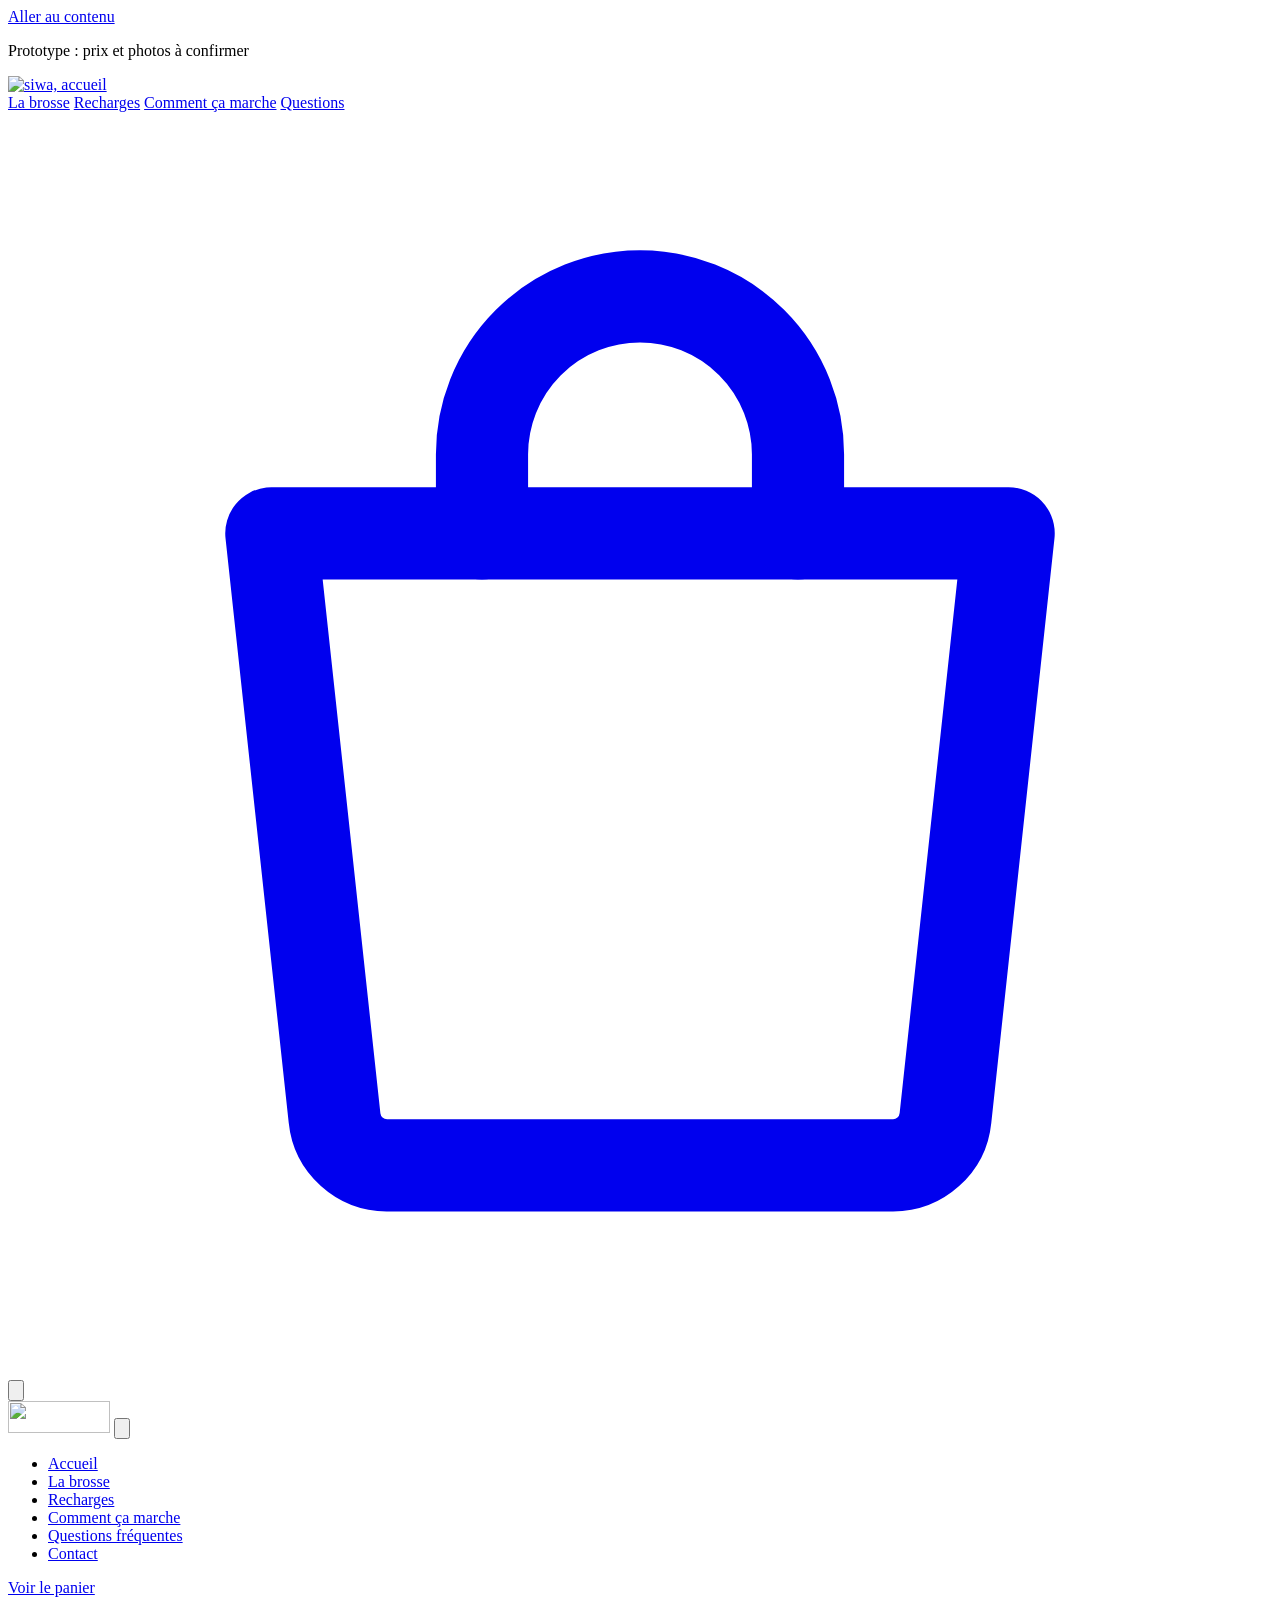
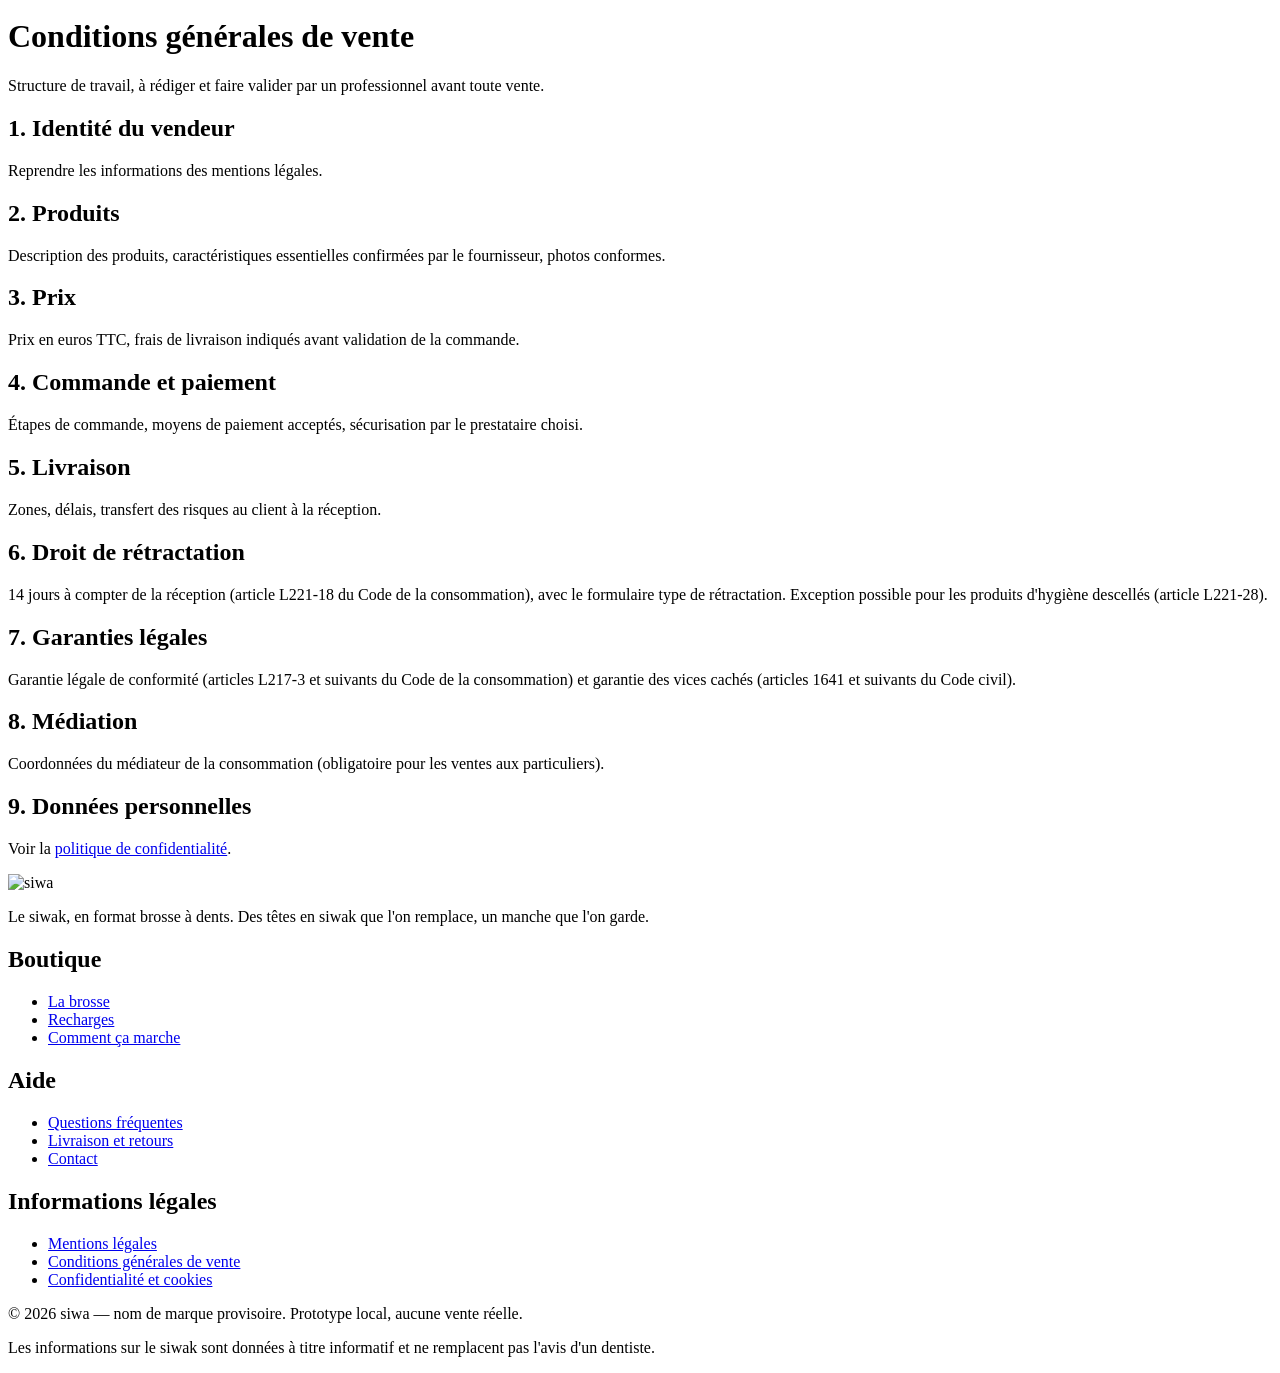
==== cgv.html @ 6bc3b0b6 "Aperçu public de la boutique siwa (prototype, photos temporaires) Co-Authored-By: Claude Opus 5.5 <n" ====
<!doctype html>
<html lang="fr">
<head>
  <meta charset="utf-8">
  <meta name="robots" content="noindex, nofollow">
  <meta name="viewport" content="width=device-width, initial-scale=1">
  <title>Conditions générales de vente | siwa</title>
  
  <!-- URL prévue : /cgv/ -->
  <meta name="theme-color" content="#24382f">
  <link rel="icon" href="/siwa-apercu/favicon.svg" type="image/svg+xml">
  <link rel="preload" href="/siwa-apercu/assets/fonts/manrope-latin.woff2" as="font" type="font/woff2" crossorigin>
  <script type="module" crossorigin src="/siwa-apercu/assets/main-D5xP0D5D.js"></script>
  <link rel="stylesheet" crossorigin href="/siwa-apercu/assets/main-C6PiSsE1.css">
</head>
<body>
<a class="lien-evitement" href="#contenu">Aller au contenu</a>
<p class="bandeau-proto">Prototype : prix et photos à confirmer</p>
<header class="header">
  <div class="conteneur header__inner">
    <a class="header__logo" href="/siwa-apercu/index.html"><img src="/siwa-apercu/assets/marque/logo-siwa.svg" alt="siwa, accueil" width="114" height="36"></a>
    <nav class="header__nav" aria-label="Navigation principale">
      <a href="/siwa-apercu/produit.html">La brosse</a>
      <a href="/siwa-apercu/recharges.html">Recharges</a>
      <a href="/siwa-apercu/comment-ca-marche.html">Comment ça marche</a>
      <a href="/siwa-apercu/faq.html">Questions</a>
    </nav>
    <div class="header__actions">
      <a class="icone-btn lien-panier" href="/siwa-apercu/panier.html" aria-label="Panier">
        <svg viewBox="0 0 24 24" fill="none" stroke="currentColor" stroke-width="1.75" stroke-linecap="round" stroke-linejoin="round" aria-hidden="true"><path d="M5 8h14l-1.2 11.1a1 1 0 0 1-1 .9H7.2a1 1 0 0 1-1-.9L5 8Z"/><path d="M9 8V6.5a3 3 0 0 1 6 0V8"/></svg>
        <span class="compteur" aria-hidden="true"></span>
      </a>
      <button class="icone-btn header__burger" type="button" aria-label="Ouvrir le menu" aria-expanded="false" aria-controls="menu">
        <svg viewBox="0 0 24 24" fill="none" stroke="currentColor" stroke-width="1.75" stroke-linecap="round" aria-hidden="true"><path d="M4 8h16M4 16h16"/></svg>
      </button>
    </div>
  </div>
</header>
<div class="menu" id="menu" inert>
  <div class="menu__voile" data-fermer-menu></div>
  <div class="menu__panneau" role="dialog" aria-modal="true" aria-label="Menu">
    <div class="menu__haut">
      <img src="/siwa-apercu/assets/marque/logo-siwa.svg" alt="" width="102" height="32">
      <button class="icone-btn menu__fermer" type="button" aria-label="Fermer le menu" data-fermer-menu>
        <svg viewBox="0 0 24 24" fill="none" stroke="currentColor" stroke-width="1.75" stroke-linecap="round" aria-hidden="true"><path d="m6 6 12 12M18 6 6 18"/></svg>
      </button>
    </div>
    <ul class="menu__liens">
      <li><a href="/siwa-apercu/index.html">Accueil</a></li>
      <li><a href="/siwa-apercu/produit.html">La brosse</a></li>
      <li><a href="/siwa-apercu/recharges.html">Recharges</a></li>
      <li><a href="/siwa-apercu/comment-ca-marche.html">Comment ça marche</a></li>
      <li><a href="/siwa-apercu/faq.html">Questions fréquentes</a></li>
      <li><a href="/siwa-apercu/contact.html">Contact</a></li>
    </ul>
    <div class="menu__bas">
      <a class="btn btn--plein btn--large" href="/siwa-apercu/panier.html">Voir le panier</a>
    </div>
  </div>
</div>

<main id="contenu">
  <div class="conteneur entete-page">
    <h1>Conditions générales de vente</h1>
    <p>Structure de travail, à rédiger et faire valider par un professionnel avant toute vente.</p>
  </div>
  <div class="conteneur texte-long" style="padding-bottom:var(--s-8)">
    <h2>1. Identité du vendeur</h2>
    <p class="a-completer">Reprendre les informations des mentions légales.</p>
    <h2>2. Produits</h2>
    <p class="a-completer">Description des produits, caractéristiques essentielles confirmées par le fournisseur, photos conformes.</p>
    <h2>3. Prix</h2>
    <p class="a-completer">Prix en euros TTC, frais de livraison indiqués avant validation de la commande.</p>
    <h2>4. Commande et paiement</h2>
    <p class="a-completer">Étapes de commande, moyens de paiement acceptés, sécurisation par le prestataire choisi.</p>
    <h2>5. Livraison</h2>
    <p class="a-completer">Zones, délais, transfert des risques au client à la réception.</p>
    <h2>6. Droit de rétractation</h2>
    <p>14 jours à compter de la réception (article L221-18 du Code de la consommation), avec le formulaire type de rétractation. Exception possible pour les produits d'hygiène descellés (article L221-28).</p>
    <h2>7. Garanties légales</h2>
    <p>Garantie légale de conformité (articles L217-3 et suivants du Code de la consommation) et garantie des vices cachés (articles 1641 et suivants du Code civil).</p>
    <h2>8. Médiation</h2>
    <p class="a-completer">Coordonnées du médiateur de la consommation (obligatoire pour les ventes aux particuliers).</p>
    <h2>9. Données personnelles</h2>
    <p>Voir la <a href="/siwa-apercu/confidentialite.html">politique de confidentialité</a>.</p>
  </div>
</main>
<footer class="footer">
  <div class="conteneur">
    <div class="footer__haut">
      <div class="footer__marque">
        <img src="/siwa-apercu/assets/marque/logo-siwa-blanc.svg" alt="siwa" width="114" height="36" loading="lazy">
        <p>Le siwak, en format brosse à dents. Des têtes en siwak que l'on remplace, un manche que l'on garde.</p>
      </div>
      <div class="footer__groupes">
        <nav aria-labelledby="f-boutique">
          <h2 id="f-boutique">Boutique</h2>
          <ul>
            <li><a href="/siwa-apercu/produit.html">La brosse</a></li>
            <li><a href="/siwa-apercu/recharges.html">Recharges</a></li>
            <li><a href="/siwa-apercu/comment-ca-marche.html">Comment ça marche</a></li>
          </ul>
        </nav>
        <nav aria-labelledby="f-aide">
          <h2 id="f-aide">Aide</h2>
          <ul>
            <li><a href="/siwa-apercu/faq.html">Questions fréquentes</a></li>
            <li><a href="/siwa-apercu/livraison-retours.html">Livraison et retours</a></li>
            <li><a href="/siwa-apercu/contact.html">Contact</a></li>
          </ul>
        </nav>
        <nav aria-labelledby="f-legal">
          <h2 id="f-legal">Informations légales</h2>
          <ul>
            <li><a href="/siwa-apercu/mentions-legales.html">Mentions légales</a></li>
            <li><a href="/siwa-apercu/cgv.html">Conditions générales de vente</a></li>
            <li><a href="/siwa-apercu/confidentialite.html">Confidentialité et cookies</a></li>
          </ul>
        </nav>
      </div>
    </div>
    <div class="footer__bas">
      <p>© 2026 siwa — nom de marque provisoire. Prototype local, aucune vente réelle.</p>
      <p>Les informations sur le siwak sont données à titre informatif et ne remplacent pas l'avis d'un dentiste.</p>
    </div>
  </div>
</footer>
<div class="toast" id="toast" role="status" aria-live="polite" hidden>
  <span data-toast-texte></span>
  <a href="/siwa-apercu/panier.html">Voir le panier</a>
</div>

</body>
</html>
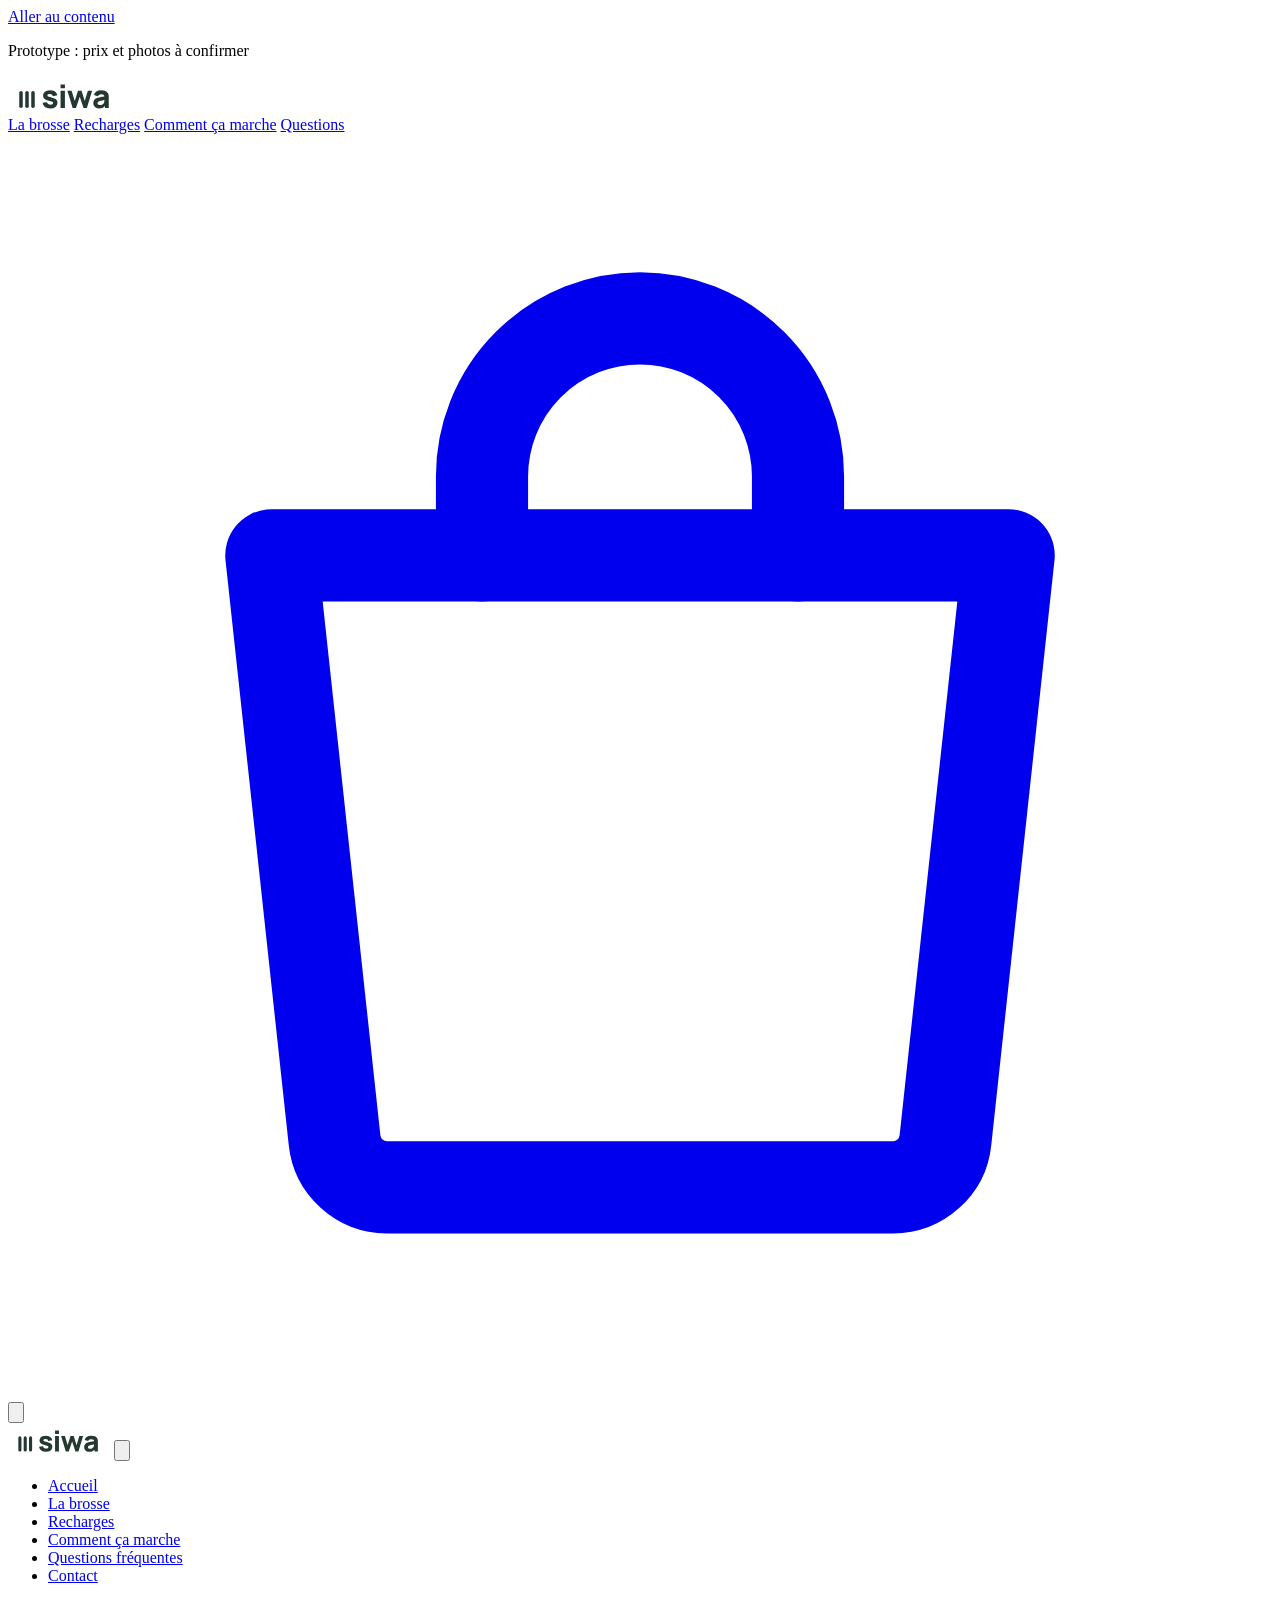
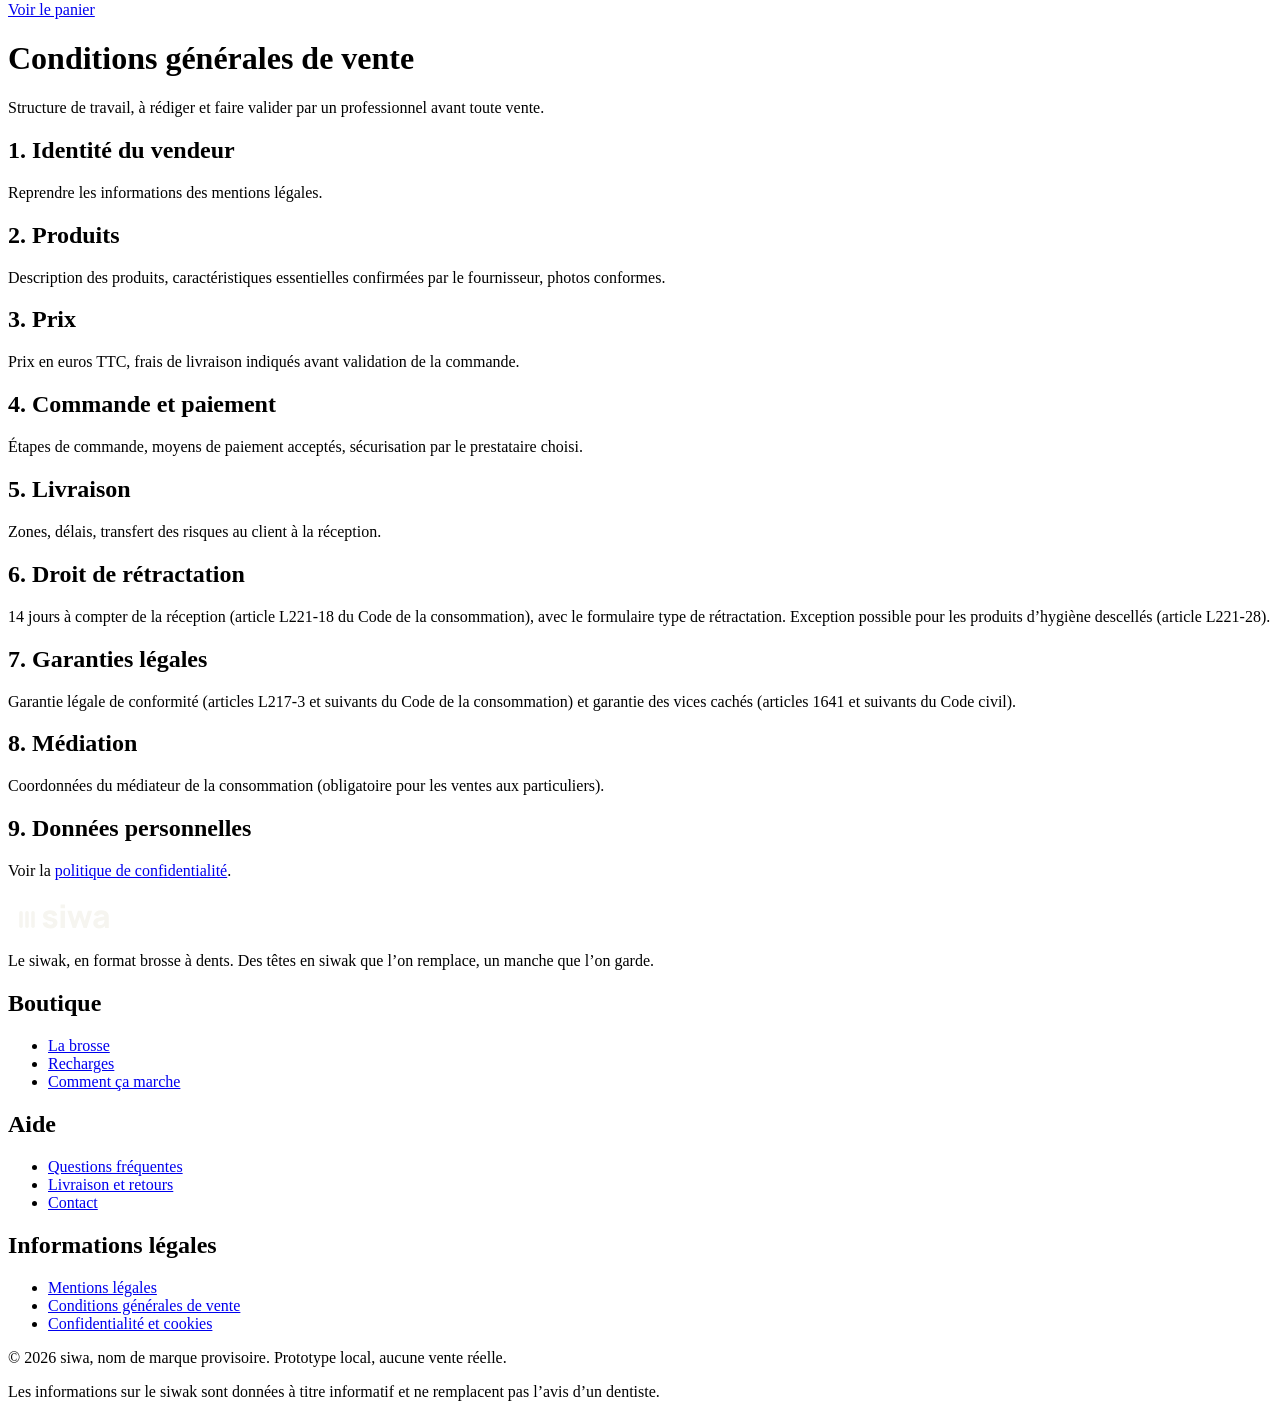
==== commit f7443b9a: "Corrections de l'audit design (Hallmark, Impeccable, apple-design) Co-Authored-By: Claude Opus 5.5 <" ====
--- a/cgv.html
+++ b/cgv.html
@@ -2,31 +2,31 @@
 <html lang="fr">
 <head>
   <meta charset="utf-8">
-  <meta name="robots" content="noindex, nofollow">
   <meta name="viewport" content="width=device-width, initial-scale=1">
   <title>Conditions générales de vente | siwa</title>
-  
+  <meta name="description" content="Conditions générales de vente de la boutique siwa.">
+  <meta name="robots" content="noindex">
   <!-- URL prévue : /cgv/ -->
   <meta name="theme-color" content="#24382f">
-  <link rel="icon" href="/siwa-apercu/favicon.svg" type="image/svg+xml">
-  <link rel="preload" href="/siwa-apercu/assets/fonts/manrope-latin.woff2" as="font" type="font/woff2" crossorigin>
-  <script type="module" crossorigin src="/siwa-apercu/assets/main-D5xP0D5D.js"></script>
-  <link rel="stylesheet" crossorigin href="/siwa-apercu/assets/main-C6PiSsE1.css">
+  <link rel="icon" href="/Program Files/Git/siwa-apercu/favicon.svg" type="image/svg+xml">
+  <link rel="preload" href="/Program Files/Git/siwa-apercu/assets/fonts/manrope-latin.woff2" as="font" type="font/woff2" crossorigin>
+  <script type="module" crossorigin src="/Program Files/Git/siwa-apercu/assets/main-DpGORdA3.js"></script>
+  <link rel="stylesheet" crossorigin href="/Program Files/Git/siwa-apercu/assets/main-BcLtf4k3.css">
 </head>
 <body>
 <a class="lien-evitement" href="#contenu">Aller au contenu</a>
 <p class="bandeau-proto">Prototype : prix et photos à confirmer</p>
 <header class="header">
   <div class="conteneur header__inner">
-    <a class="header__logo" href="/siwa-apercu/index.html"><img src="/siwa-apercu/assets/marque/logo-siwa.svg" alt="siwa, accueil" width="114" height="36"></a>
+    <a class="header__logo" href="/index.html"><img src="/assets/marque/logo-siwa.svg" alt="siwa, accueil" width="114" height="36"></a>
     <nav class="header__nav" aria-label="Navigation principale">
-      <a href="/siwa-apercu/produit.html">La brosse</a>
-      <a href="/siwa-apercu/recharges.html">Recharges</a>
-      <a href="/siwa-apercu/comment-ca-marche.html">Comment ça marche</a>
-      <a href="/siwa-apercu/faq.html">Questions</a>
+      <a href="/produit.html">La brosse</a>
+      <a href="/recharges.html">Recharges</a>
+      <a href="/comment-ca-marche.html">Comment ça marche</a>
+      <a href="/faq.html">Questions</a>
     </nav>
     <div class="header__actions">
-      <a class="icone-btn lien-panier" href="/siwa-apercu/panier.html" aria-label="Panier">
+      <a class="icone-btn lien-panier" href="/panier.html" aria-label="Panier">
         <svg viewBox="0 0 24 24" fill="none" stroke="currentColor" stroke-width="1.75" stroke-linecap="round" stroke-linejoin="round" aria-hidden="true"><path d="M5 8h14l-1.2 11.1a1 1 0 0 1-1 .9H7.2a1 1 0 0 1-1-.9L5 8Z"/><path d="M9 8V6.5a3 3 0 0 1 6 0V8"/></svg>
         <span class="compteur" aria-hidden="true"></span>
       </a>
@@ -40,21 +40,21 @@
   <div class="menu__voile" data-fermer-menu></div>
   <div class="menu__panneau" role="dialog" aria-modal="true" aria-label="Menu">
     <div class="menu__haut">
-      <img src="/siwa-apercu/assets/marque/logo-siwa.svg" alt="" width="102" height="32">
+      <img src="/assets/marque/logo-siwa.svg" alt="" width="102" height="32">
       <button class="icone-btn menu__fermer" type="button" aria-label="Fermer le menu" data-fermer-menu>
         <svg viewBox="0 0 24 24" fill="none" stroke="currentColor" stroke-width="1.75" stroke-linecap="round" aria-hidden="true"><path d="m6 6 12 12M18 6 6 18"/></svg>
       </button>
     </div>
     <ul class="menu__liens">
-      <li><a href="/siwa-apercu/index.html">Accueil</a></li>
-      <li><a href="/siwa-apercu/produit.html">La brosse</a></li>
-      <li><a href="/siwa-apercu/recharges.html">Recharges</a></li>
-      <li><a href="/siwa-apercu/comment-ca-marche.html">Comment ça marche</a></li>
-      <li><a href="/siwa-apercu/faq.html">Questions fréquentes</a></li>
-      <li><a href="/siwa-apercu/contact.html">Contact</a></li>
+      <li><a href="/index.html">Accueil</a></li>
+      <li><a href="/produit.html">La brosse</a></li>
+      <li><a href="/recharges.html">Recharges</a></li>
+      <li><a href="/comment-ca-marche.html">Comment ça marche</a></li>
+      <li><a href="/faq.html">Questions fréquentes</a></li>
+      <li><a href="/contact.html">Contact</a></li>
     </ul>
     <div class="menu__bas">
-      <a class="btn btn--plein btn--large" href="/siwa-apercu/panier.html">Voir le panier</a>
+      <a class="btn btn--plein btn--large" href="/panier.html">Voir le panier</a>
     </div>
   </div>
 </div>
@@ -76,58 +76,58 @@
     <h2>5. Livraison</h2>
     <p class="a-completer">Zones, délais, transfert des risques au client à la réception.</p>
     <h2>6. Droit de rétractation</h2>
-    <p>14 jours à compter de la réception (article L221-18 du Code de la consommation), avec le formulaire type de rétractation. Exception possible pour les produits d'hygiène descellés (article L221-28).</p>
+    <p>14 jours à compter de la réception (article L221-18 du Code de la consommation), avec le formulaire type de rétractation. Exception possible pour les produits d’hygiène descellés (article L221-28).</p>
     <h2>7. Garanties légales</h2>
     <p>Garantie légale de conformité (articles L217-3 et suivants du Code de la consommation) et garantie des vices cachés (articles 1641 et suivants du Code civil).</p>
     <h2>8. Médiation</h2>
     <p class="a-completer">Coordonnées du médiateur de la consommation (obligatoire pour les ventes aux particuliers).</p>
     <h2>9. Données personnelles</h2>
-    <p>Voir la <a href="/siwa-apercu/confidentialite.html">politique de confidentialité</a>.</p>
+    <p>Voir la <a href="/confidentialite.html">politique de confidentialité</a>.</p>
   </div>
 </main>
 <footer class="footer">
   <div class="conteneur">
     <div class="footer__haut">
       <div class="footer__marque">
-        <img src="/siwa-apercu/assets/marque/logo-siwa-blanc.svg" alt="siwa" width="114" height="36" loading="lazy">
-        <p>Le siwak, en format brosse à dents. Des têtes en siwak que l'on remplace, un manche que l'on garde.</p>
+        <img src="/assets/marque/logo-siwa-blanc.svg" alt="siwa" width="114" height="36" loading="lazy">
+        <p>Le siwak, en format brosse à dents. Des têtes en siwak que l’on remplace, un manche que l’on garde.</p>
       </div>
       <div class="footer__groupes">
         <nav aria-labelledby="f-boutique">
           <h2 id="f-boutique">Boutique</h2>
           <ul>
-            <li><a href="/siwa-apercu/produit.html">La brosse</a></li>
-            <li><a href="/siwa-apercu/recharges.html">Recharges</a></li>
-            <li><a href="/siwa-apercu/comment-ca-marche.html">Comment ça marche</a></li>
+            <li><a href="/produit.html">La brosse</a></li>
+            <li><a href="/recharges.html">Recharges</a></li>
+            <li><a href="/comment-ca-marche.html">Comment ça marche</a></li>
           </ul>
         </nav>
         <nav aria-labelledby="f-aide">
           <h2 id="f-aide">Aide</h2>
           <ul>
-            <li><a href="/siwa-apercu/faq.html">Questions fréquentes</a></li>
-            <li><a href="/siwa-apercu/livraison-retours.html">Livraison et retours</a></li>
-            <li><a href="/siwa-apercu/contact.html">Contact</a></li>
+            <li><a href="/faq.html">Questions fréquentes</a></li>
+            <li><a href="/livraison-retours.html">Livraison et retours</a></li>
+            <li><a href="/contact.html">Contact</a></li>
           </ul>
         </nav>
         <nav aria-labelledby="f-legal">
           <h2 id="f-legal">Informations légales</h2>
           <ul>
-            <li><a href="/siwa-apercu/mentions-legales.html">Mentions légales</a></li>
-            <li><a href="/siwa-apercu/cgv.html">Conditions générales de vente</a></li>
-            <li><a href="/siwa-apercu/confidentialite.html">Confidentialité et cookies</a></li>
+            <li><a href="/mentions-legales.html">Mentions légales</a></li>
+            <li><a href="/cgv.html">Conditions générales de vente</a></li>
+            <li><a href="/confidentialite.html">Confidentialité et cookies</a></li>
           </ul>
         </nav>
       </div>
     </div>
     <div class="footer__bas">
-      <p>© 2026 siwa — nom de marque provisoire. Prototype local, aucune vente réelle.</p>
-      <p>Les informations sur le siwak sont données à titre informatif et ne remplacent pas l'avis d'un dentiste.</p>
+      <p>© 2026 siwa, nom de marque provisoire. Prototype local, aucune vente réelle.</p>
+      <p>Les informations sur le siwak sont données à titre informatif et ne remplacent pas l’avis d’un dentiste.</p>
     </div>
   </div>
 </footer>
 <div class="toast" id="toast" role="status" aria-live="polite" hidden>
   <span data-toast-texte></span>
-  <a href="/siwa-apercu/panier.html">Voir le panier</a>
+  <a href="/panier.html">Voir le panier</a>
 </div>
 
 </body>
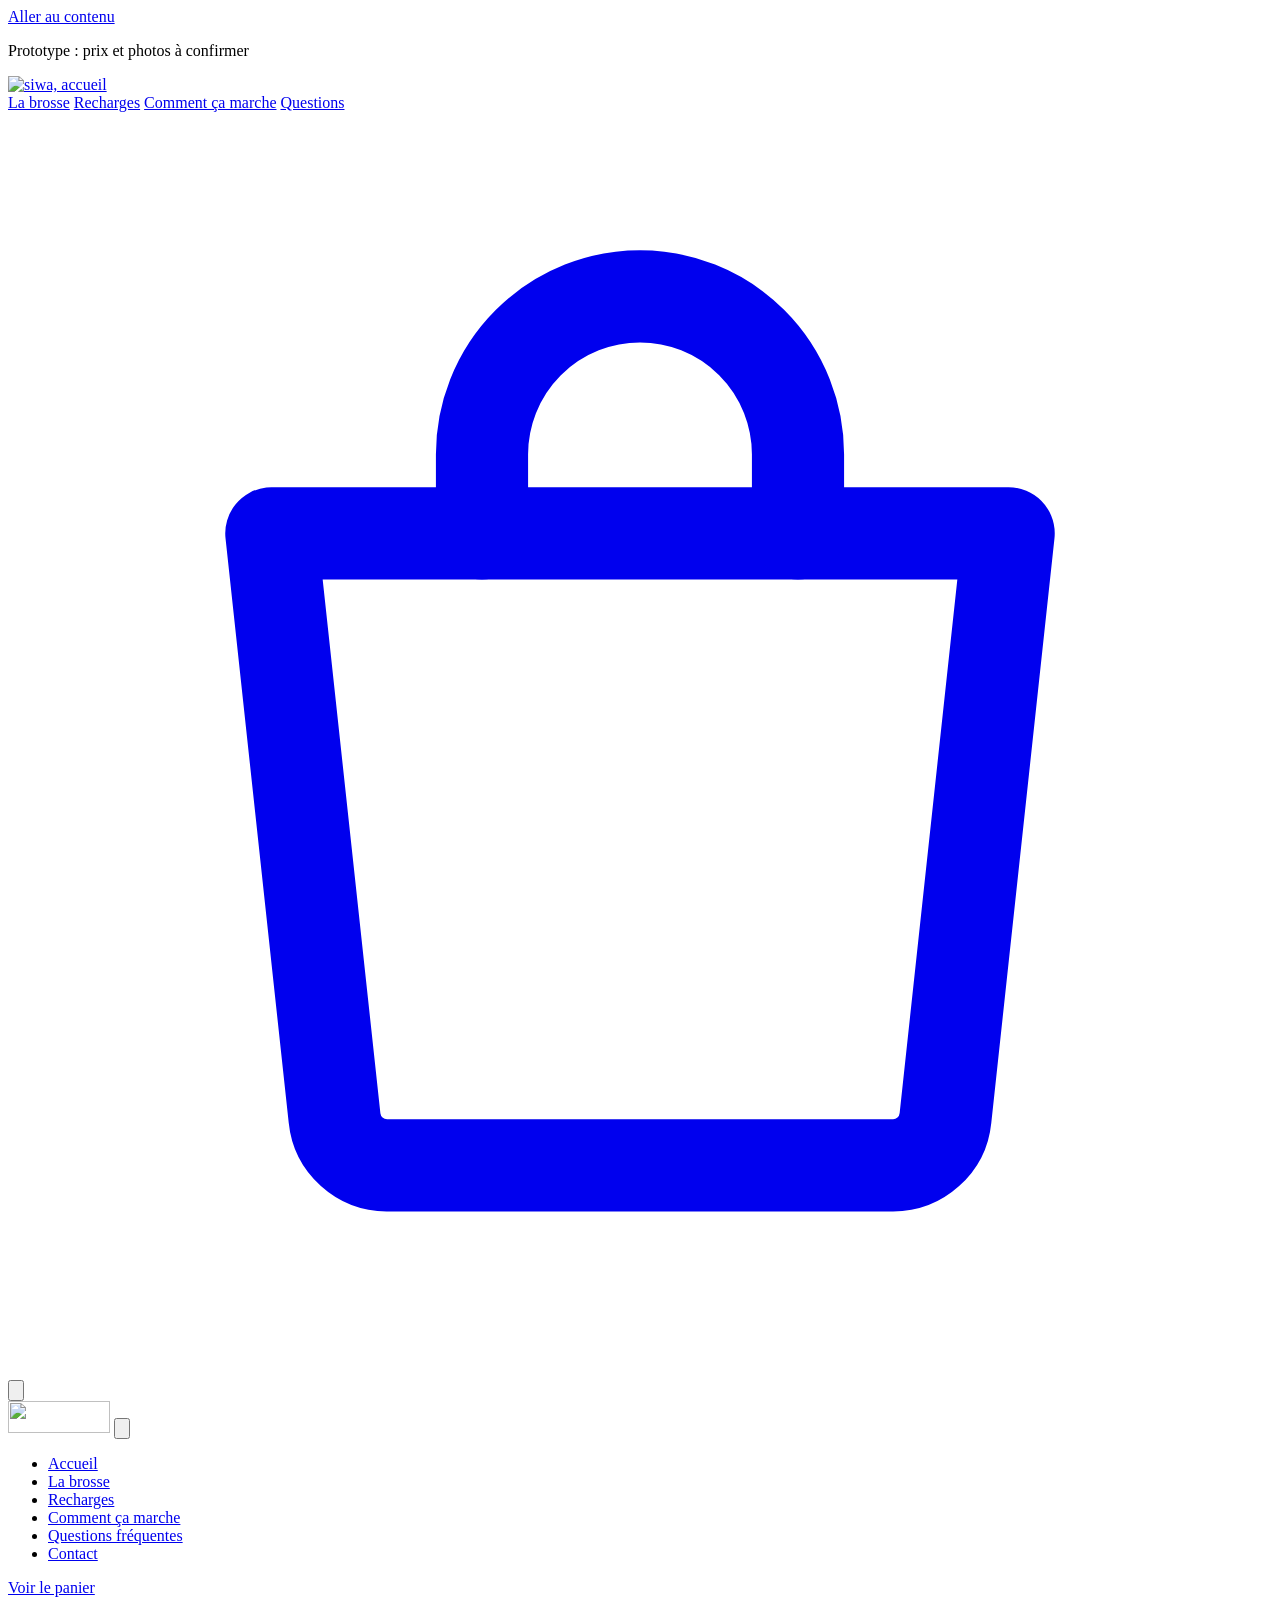
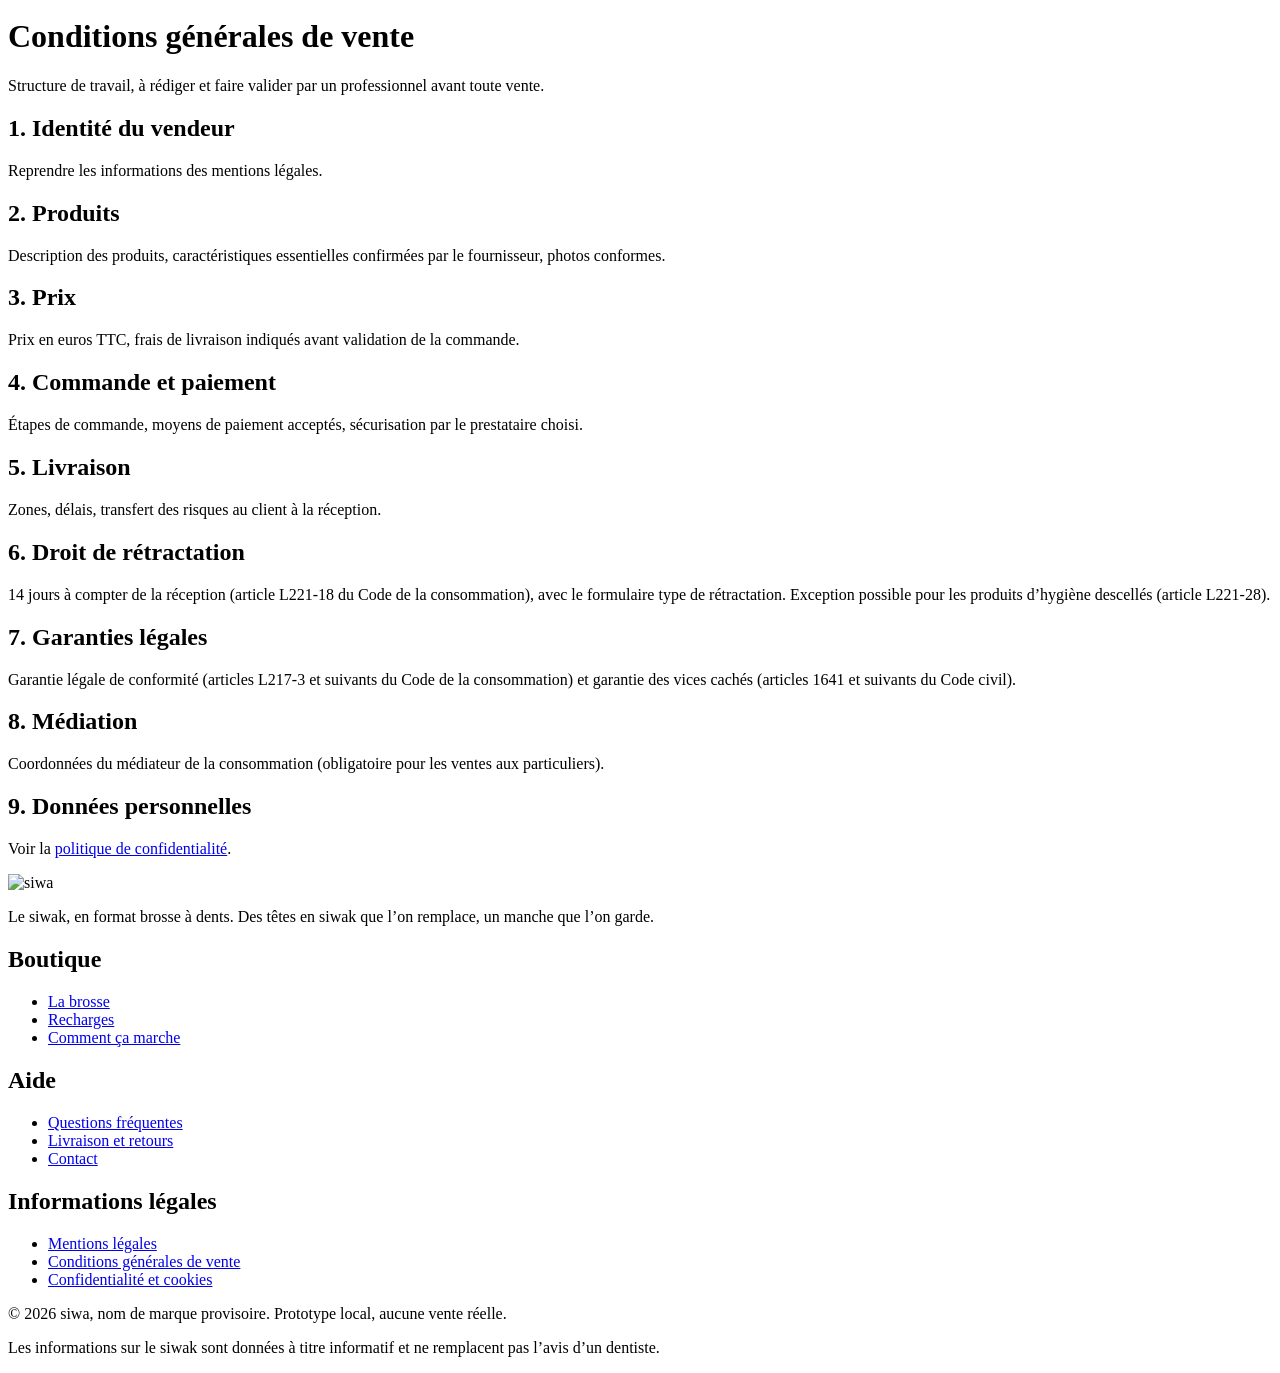
==== commit c8674fa3: "Liens adaptés à l'adresse en ligne et blocage de l'indexation Co-Authored-By: Claude Opus 5.5 <norep" ====
--- a/cgv.html
+++ b/cgv.html
@@ -2,31 +2,32 @@
 <html lang="fr">
 <head>
   <meta charset="utf-8">
+  <meta name="robots" content="noindex, nofollow">
   <meta name="viewport" content="width=device-width, initial-scale=1">
   <title>Conditions générales de vente | siwa</title>
   <meta name="description" content="Conditions générales de vente de la boutique siwa.">
-  <meta name="robots" content="noindex">
+  
   <!-- URL prévue : /cgv/ -->
   <meta name="theme-color" content="#24382f">
-  <link rel="icon" href="/Program Files/Git/siwa-apercu/favicon.svg" type="image/svg+xml">
-  <link rel="preload" href="/Program Files/Git/siwa-apercu/assets/fonts/manrope-latin.woff2" as="font" type="font/woff2" crossorigin>
-  <script type="module" crossorigin src="/Program Files/Git/siwa-apercu/assets/main-DpGORdA3.js"></script>
-  <link rel="stylesheet" crossorigin href="/Program Files/Git/siwa-apercu/assets/main-BcLtf4k3.css">
+  <link rel="icon" href="/siwa-apercu/Program Files/Git/siwa-apercu/favicon.svg" type="image/svg+xml">
+  <link rel="preload" href="/siwa-apercu/Program Files/Git/siwa-apercu/assets/fonts/manrope-latin.woff2" as="font" type="font/woff2" crossorigin>
+  <script type="module" crossorigin src="/siwa-apercu/Program Files/Git/siwa-apercu/assets/main-DpGORdA3.js"></script>
+  <link rel="stylesheet" crossorigin href="/siwa-apercu/Program Files/Git/siwa-apercu/assets/main-BcLtf4k3.css">
 </head>
 <body>
 <a class="lien-evitement" href="#contenu">Aller au contenu</a>
 <p class="bandeau-proto">Prototype : prix et photos à confirmer</p>
 <header class="header">
   <div class="conteneur header__inner">
-    <a class="header__logo" href="/index.html"><img src="/assets/marque/logo-siwa.svg" alt="siwa, accueil" width="114" height="36"></a>
+    <a class="header__logo" href="/siwa-apercu/index.html"><img src="/siwa-apercu/assets/marque/logo-siwa.svg" alt="siwa, accueil" width="114" height="36"></a>
     <nav class="header__nav" aria-label="Navigation principale">
-      <a href="/produit.html">La brosse</a>
-      <a href="/recharges.html">Recharges</a>
-      <a href="/comment-ca-marche.html">Comment ça marche</a>
-      <a href="/faq.html">Questions</a>
+      <a href="/siwa-apercu/produit.html">La brosse</a>
+      <a href="/siwa-apercu/recharges.html">Recharges</a>
+      <a href="/siwa-apercu/comment-ca-marche.html">Comment ça marche</a>
+      <a href="/siwa-apercu/faq.html">Questions</a>
     </nav>
     <div class="header__actions">
-      <a class="icone-btn lien-panier" href="/panier.html" aria-label="Panier">
+      <a class="icone-btn lien-panier" href="/siwa-apercu/panier.html" aria-label="Panier">
         <svg viewBox="0 0 24 24" fill="none" stroke="currentColor" stroke-width="1.75" stroke-linecap="round" stroke-linejoin="round" aria-hidden="true"><path d="M5 8h14l-1.2 11.1a1 1 0 0 1-1 .9H7.2a1 1 0 0 1-1-.9L5 8Z"/><path d="M9 8V6.5a3 3 0 0 1 6 0V8"/></svg>
         <span class="compteur" aria-hidden="true"></span>
       </a>
@@ -40,21 +41,21 @@
   <div class="menu__voile" data-fermer-menu></div>
   <div class="menu__panneau" role="dialog" aria-modal="true" aria-label="Menu">
     <div class="menu__haut">
-      <img src="/assets/marque/logo-siwa.svg" alt="" width="102" height="32">
+      <img src="/siwa-apercu/assets/marque/logo-siwa.svg" alt="" width="102" height="32">
       <button class="icone-btn menu__fermer" type="button" aria-label="Fermer le menu" data-fermer-menu>
         <svg viewBox="0 0 24 24" fill="none" stroke="currentColor" stroke-width="1.75" stroke-linecap="round" aria-hidden="true"><path d="m6 6 12 12M18 6 6 18"/></svg>
       </button>
     </div>
     <ul class="menu__liens">
-      <li><a href="/index.html">Accueil</a></li>
-      <li><a href="/produit.html">La brosse</a></li>
-      <li><a href="/recharges.html">Recharges</a></li>
-      <li><a href="/comment-ca-marche.html">Comment ça marche</a></li>
-      <li><a href="/faq.html">Questions fréquentes</a></li>
-      <li><a href="/contact.html">Contact</a></li>
+      <li><a href="/siwa-apercu/index.html">Accueil</a></li>
+      <li><a href="/siwa-apercu/produit.html">La brosse</a></li>
+      <li><a href="/siwa-apercu/recharges.html">Recharges</a></li>
+      <li><a href="/siwa-apercu/comment-ca-marche.html">Comment ça marche</a></li>
+      <li><a href="/siwa-apercu/faq.html">Questions fréquentes</a></li>
+      <li><a href="/siwa-apercu/contact.html">Contact</a></li>
     </ul>
     <div class="menu__bas">
-      <a class="btn btn--plein btn--large" href="/panier.html">Voir le panier</a>
+      <a class="btn btn--plein btn--large" href="/siwa-apercu/panier.html">Voir le panier</a>
     </div>
   </div>
 </div>
@@ -82,39 +83,39 @@
     <h2>8. Médiation</h2>
     <p class="a-completer">Coordonnées du médiateur de la consommation (obligatoire pour les ventes aux particuliers).</p>
     <h2>9. Données personnelles</h2>
-    <p>Voir la <a href="/confidentialite.html">politique de confidentialité</a>.</p>
+    <p>Voir la <a href="/siwa-apercu/confidentialite.html">politique de confidentialité</a>.</p>
   </div>
 </main>
 <footer class="footer">
   <div class="conteneur">
     <div class="footer__haut">
       <div class="footer__marque">
-        <img src="/assets/marque/logo-siwa-blanc.svg" alt="siwa" width="114" height="36" loading="lazy">
+        <img src="/siwa-apercu/assets/marque/logo-siwa-blanc.svg" alt="siwa" width="114" height="36" loading="lazy">
         <p>Le siwak, en format brosse à dents. Des têtes en siwak que l’on remplace, un manche que l’on garde.</p>
       </div>
       <div class="footer__groupes">
         <nav aria-labelledby="f-boutique">
           <h2 id="f-boutique">Boutique</h2>
           <ul>
-            <li><a href="/produit.html">La brosse</a></li>
-            <li><a href="/recharges.html">Recharges</a></li>
-            <li><a href="/comment-ca-marche.html">Comment ça marche</a></li>
+            <li><a href="/siwa-apercu/produit.html">La brosse</a></li>
+            <li><a href="/siwa-apercu/recharges.html">Recharges</a></li>
+            <li><a href="/siwa-apercu/comment-ca-marche.html">Comment ça marche</a></li>
           </ul>
         </nav>
         <nav aria-labelledby="f-aide">
           <h2 id="f-aide">Aide</h2>
           <ul>
-            <li><a href="/faq.html">Questions fréquentes</a></li>
-            <li><a href="/livraison-retours.html">Livraison et retours</a></li>
-            <li><a href="/contact.html">Contact</a></li>
+            <li><a href="/siwa-apercu/faq.html">Questions fréquentes</a></li>
+            <li><a href="/siwa-apercu/livraison-retours.html">Livraison et retours</a></li>
+            <li><a href="/siwa-apercu/contact.html">Contact</a></li>
           </ul>
         </nav>
         <nav aria-labelledby="f-legal">
           <h2 id="f-legal">Informations légales</h2>
           <ul>
-            <li><a href="/mentions-legales.html">Mentions légales</a></li>
-            <li><a href="/cgv.html">Conditions générales de vente</a></li>
-            <li><a href="/confidentialite.html">Confidentialité et cookies</a></li>
+            <li><a href="/siwa-apercu/mentions-legales.html">Mentions légales</a></li>
+            <li><a href="/siwa-apercu/cgv.html">Conditions générales de vente</a></li>
+            <li><a href="/siwa-apercu/confidentialite.html">Confidentialité et cookies</a></li>
           </ul>
         </nav>
       </div>
@@ -127,7 +128,7 @@
 </footer>
 <div class="toast" id="toast" role="status" aria-live="polite" hidden>
   <span data-toast-texte></span>
-  <a href="/panier.html">Voir le panier</a>
+  <a href="/siwa-apercu/panier.html">Voir le panier</a>
 </div>
 
 </body>
